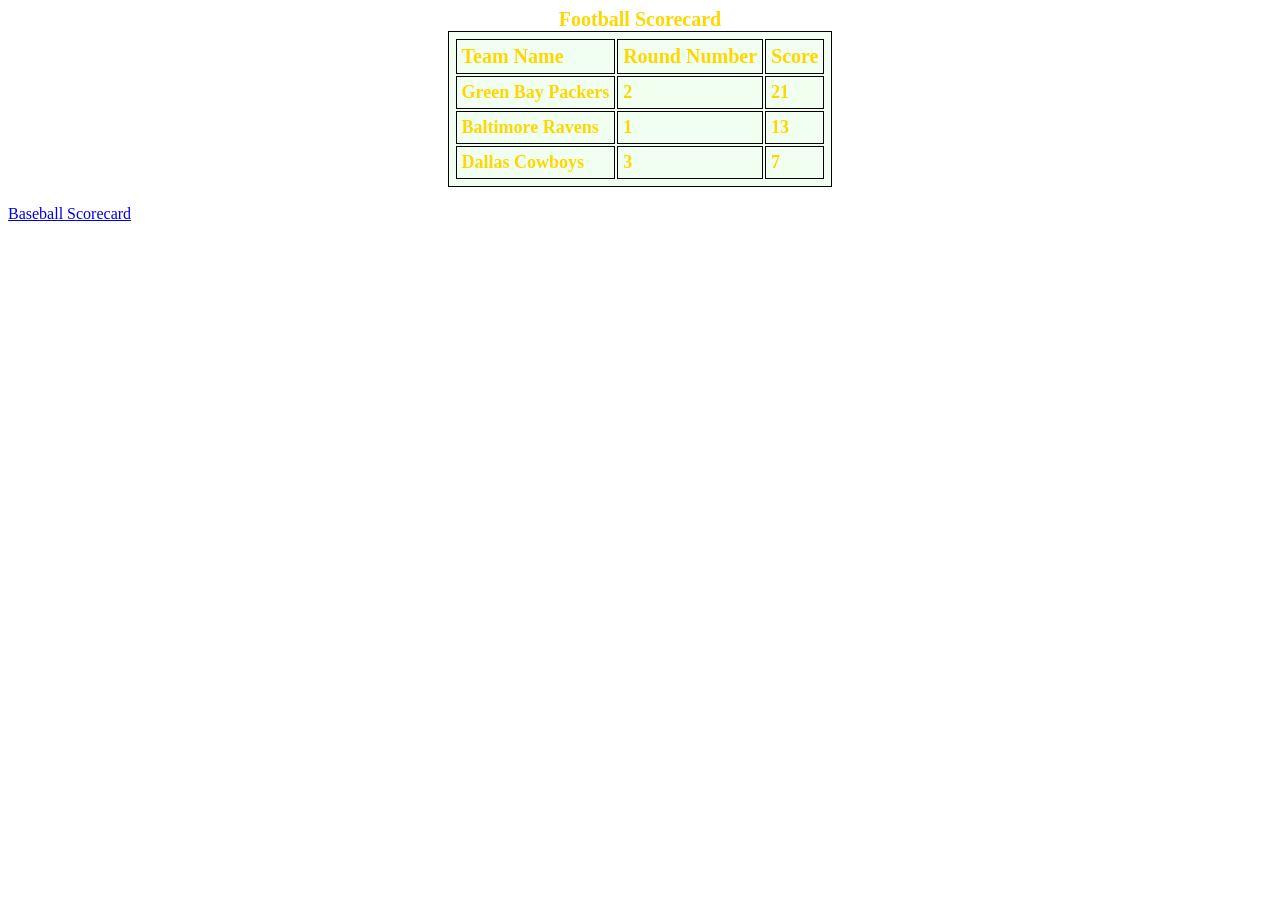
==== index.html @ 6f128ace "Update index.html" ====
<!DOCTYPE html>
<html>
  <head>
    <title>Scorecards Assignment - Table 1: Football</title>
  <!--CSS File-->
    <link rel="stylesheet" type="text/css" href="style.css"/>
  </head>
  <body>
    <table>
      <caption>Football Scorecard</caption>
      <tr>
        <td class="heading">Team Name</td>
        <td class="heading">Round Number</td>
        <td class="heading">Score</td>
      </tr>
      <tr>
        <td>Green Bay Packers</td>
        <td>2</td>
        <td>21</td>
      </tr>
      </tr>
      <tr>
        <td>Baltimore Ravens</td>
        <td>1</td>
        <td>13</td>
      </tr>
      </tr>
      <tr>
        <td>Dallas Cowboys</td>
        <td>3</td>
        <td>7</td>
      </tr>
    </table>
  </br>
  <a href="baseball-scorecard.html">Baseball Scorecard</a>
  </body>
</html>
---- style.css ----
/* Global Styles */
table, tr, td {
  background-color: honeydew;
  font-size: 18px;
  border: 1px solid black;
  padding: 5px;
  margin: auto;
}
td.heading {
  border: 1px solid black;
  font-weight: bold;
  font-size: 20px;
}
table:first-child {
  color: gold;
  font-weight: bold;
  font-size: 20px;
}
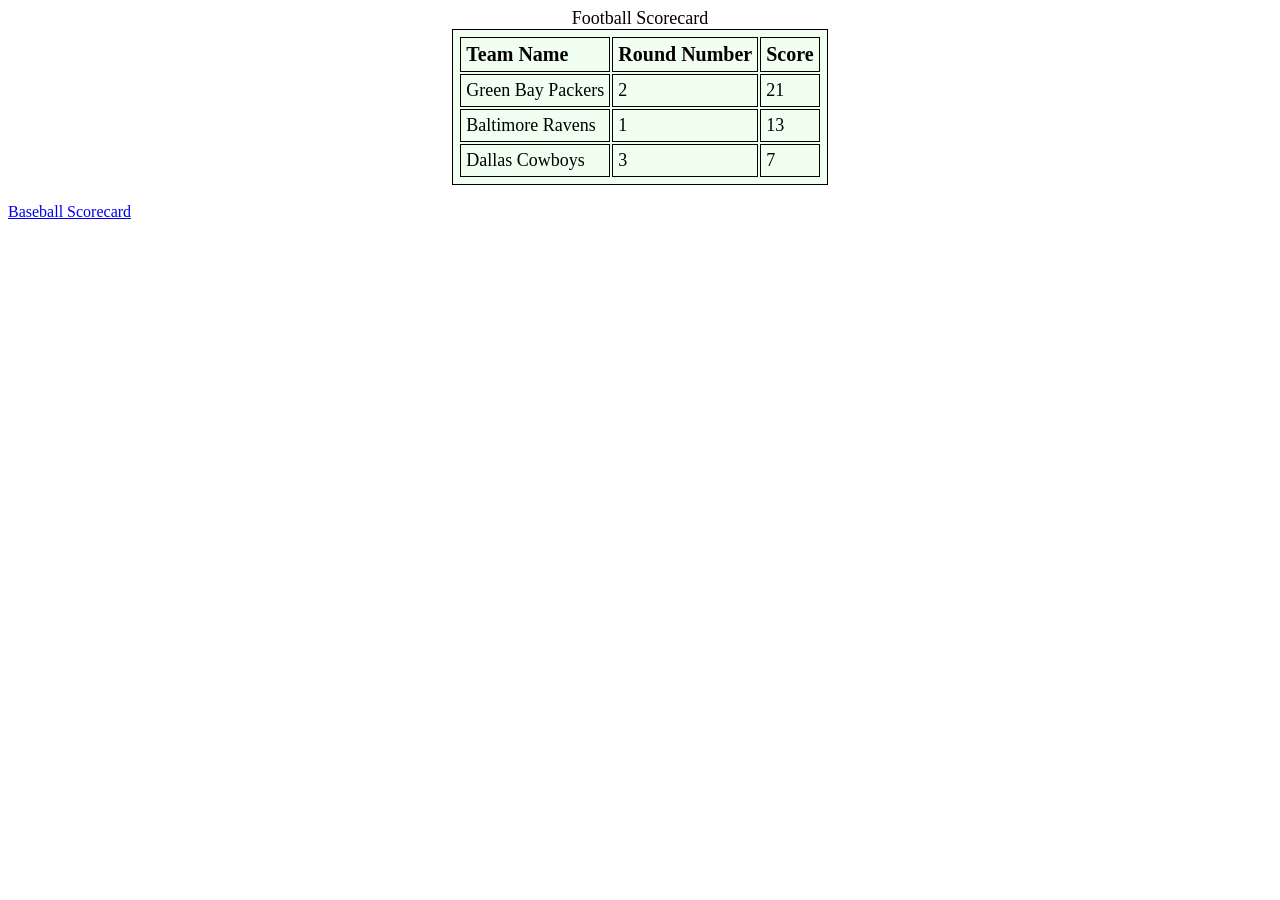
==== commit 4641ec32: "Update index.html" ====
--- a/index.html
+++ b/index.html
@@ -18,12 +18,10 @@
         <td>2</td>
         <td>21</td>
       </tr>
-      </tr>
       <tr>
         <td>Baltimore Ravens</td>
         <td>1</td>
         <td>13</td>
-      </tr>
       </tr>
       <tr>
         <td>Dallas Cowboys</td>
--- a/style.css
+++ b/style.css
@@ -11,8 +11,3 @@
   font-weight: bold;
   font-size: 20px;
 }
-table:first-child {
-  color: gold;
-  font-weight: bold;
-  font-size: 20px;
-}
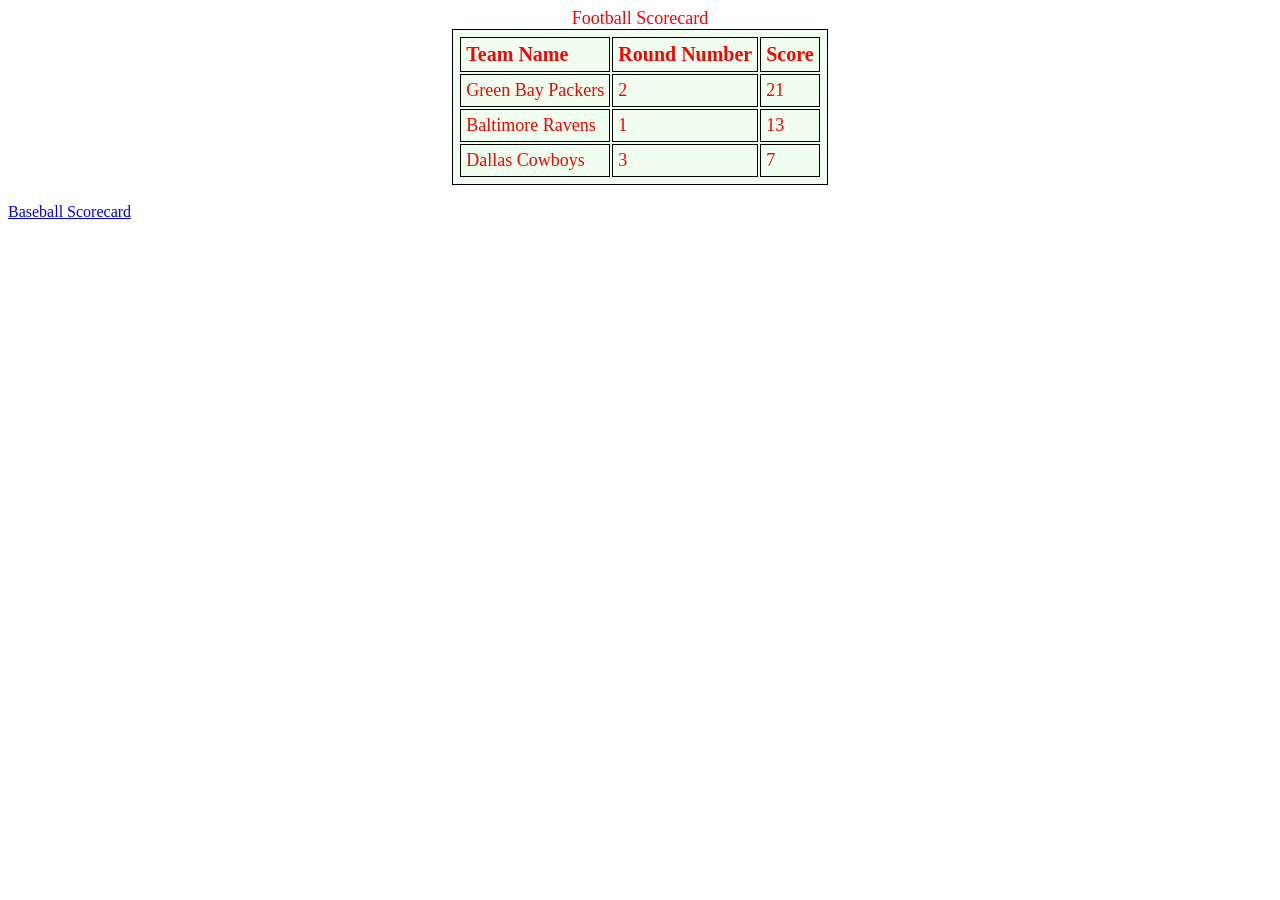
==== commit b1dc22e5: "Update index.html" ====
--- a/index.html
+++ b/index.html
@@ -29,7 +29,7 @@
         <td>7</td>
       </tr>
     </table>
-  </br>
+  <br/>
   <a href="baseball-scorecard.html">Baseball Scorecard</a>
   </body>
 </html>
--- a/style.css
+++ b/style.css
@@ -11,3 +11,6 @@
   font-weight: bold;
   font-size: 20px;
 }
+table:first-of-type {
+  color: red !important;
+}
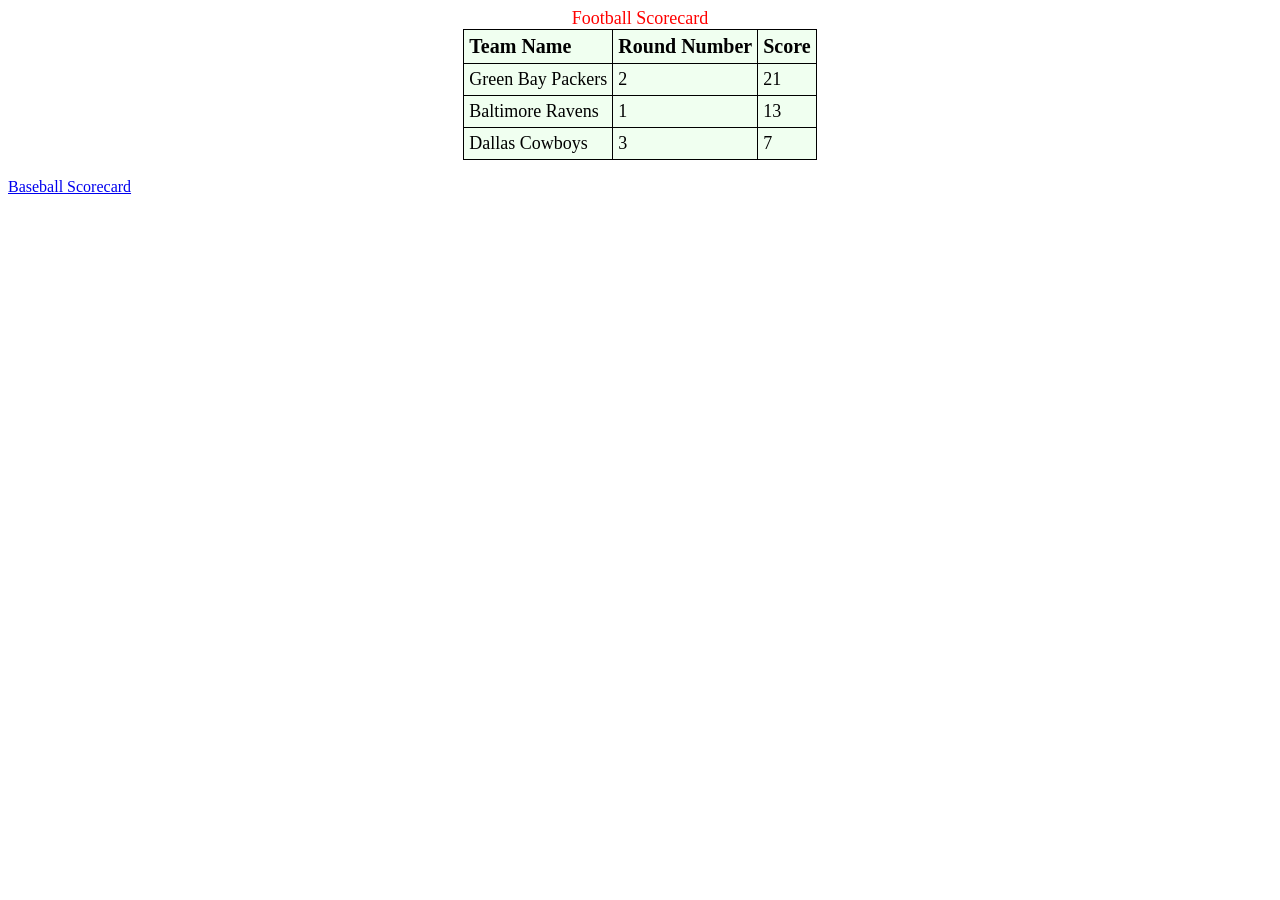
==== commit d1bc3dd4: "Update index.html" ====
--- a/index.html
+++ b/index.html
@@ -5,6 +5,7 @@
   <!--CSS File-->
     <link rel="stylesheet" type="text/css" href="style.css"/>
   </head>
+  
   <body>
     <table>
       <caption>Football Scorecard</caption>
--- a/style.css
+++ b/style.css
@@ -4,13 +4,16 @@
   font-size: 18px;
   border: 1px solid black;
   padding: 5px;
-  margin: auto;
+}
+table {
+  border-collapse: collapse;
+  margin:auto;
 }
 td.heading {
   border: 1px solid black;
   font-weight: bold;
   font-size: 20px;
 }
-table:first-of-type {
-  color: red !important;
+body table caption:first-of-type {
+  color: red;
 }
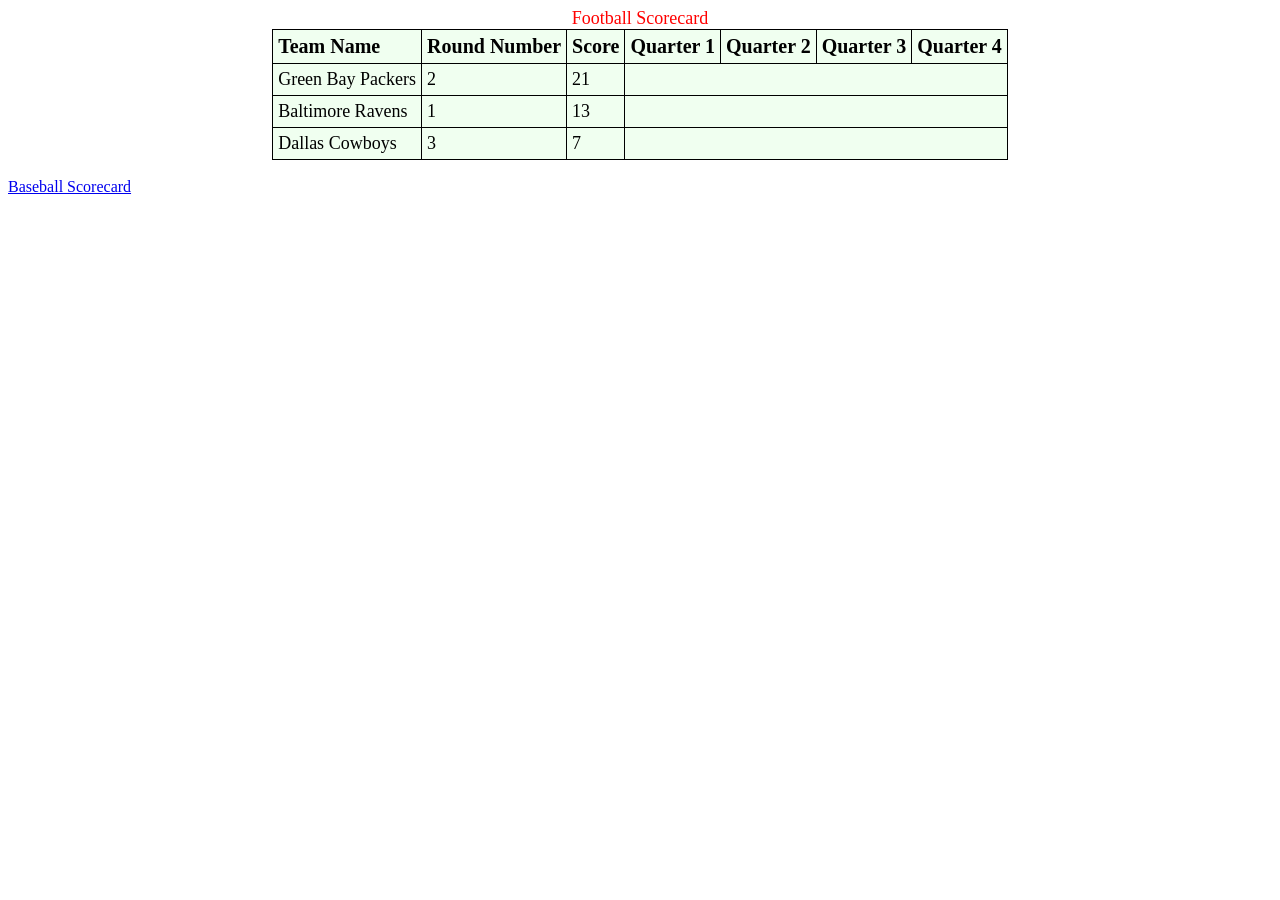
==== commit 9b6133c5: "Update index.html" ====
--- a/index.html
+++ b/index.html
@@ -13,6 +13,10 @@
         <td class="heading">Team Name</td>
         <td class="heading">Round Number</td>
         <td class="heading">Score</td>
+        <td class="heading">Quarter 1</td>
+        <td class="heading">Quarter 2</td>
+        <td class="heading">Quarter 3</td>
+        <td class="heading">Quarter 4</td>
       </tr>
       <tr>
         <td>Green Bay Packers</td>
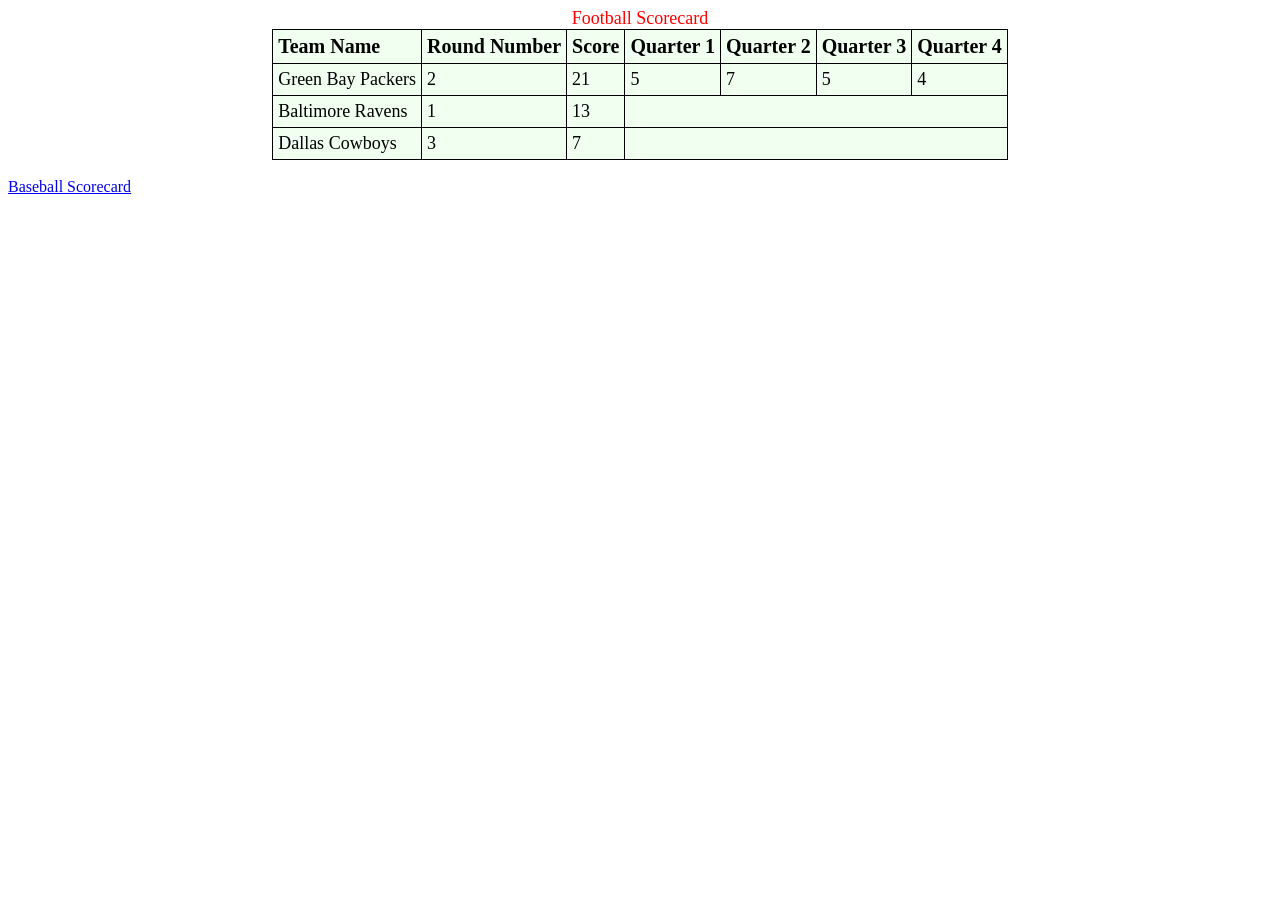
==== commit 531e4c31: "Update index.html" ====
--- a/index.html
+++ b/index.html
@@ -22,6 +22,10 @@
         <td>Green Bay Packers</td>
         <td>2</td>
         <td>21</td>
+        <td>5</td>
+        <td>7</td>
+        <td>5</td>
+        <td>4</td>
       </tr>
       <tr>
         <td>Baltimore Ravens</td>
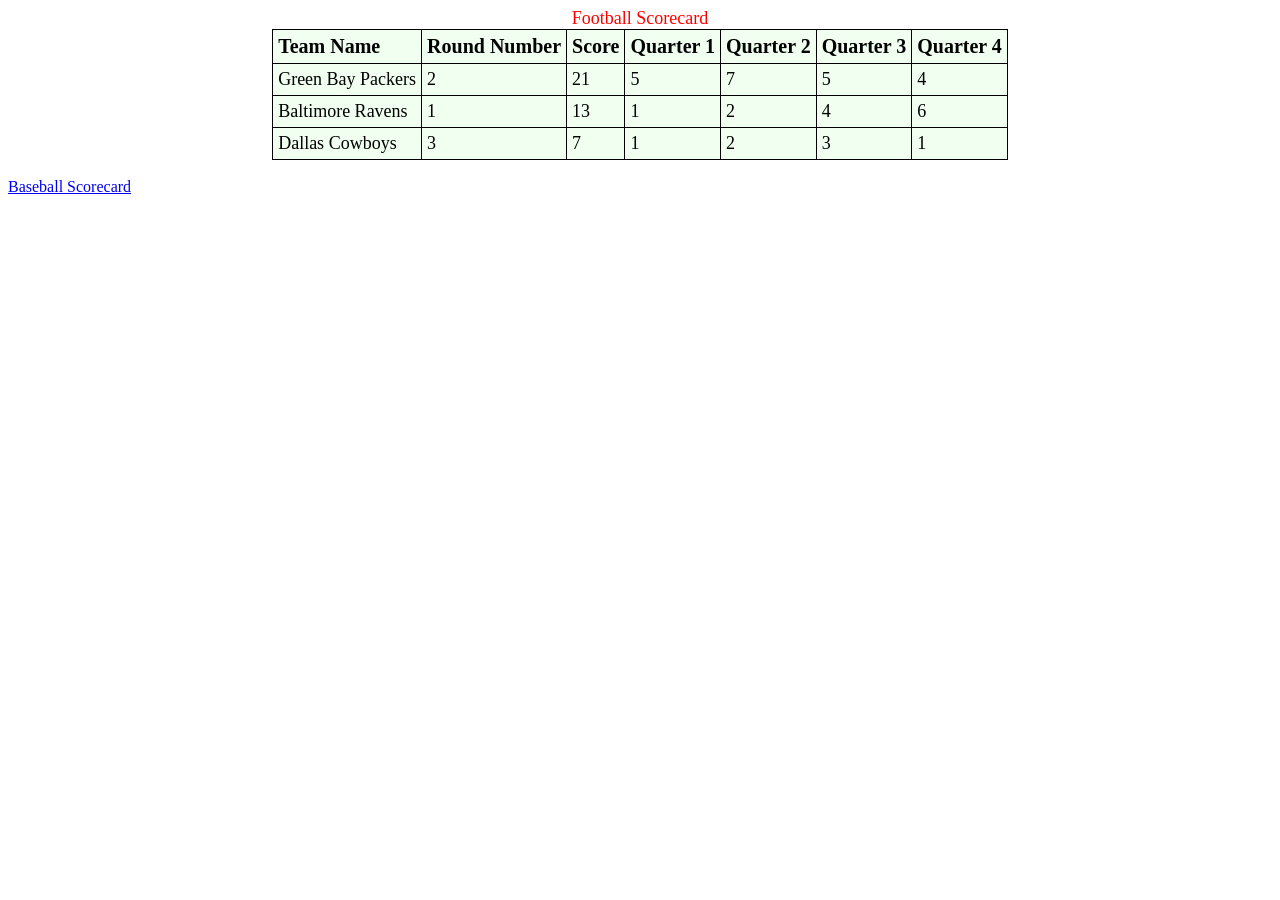
==== commit 4b2c974c: "Update index.html" ====
--- a/index.html
+++ b/index.html
@@ -31,11 +31,19 @@
         <td>Baltimore Ravens</td>
         <td>1</td>
         <td>13</td>
+        <td>1</td>
+        <td>2</td>
+        <td>4</td>
+        <td>6</td>
       </tr>
       <tr>
         <td>Dallas Cowboys</td>
         <td>3</td>
         <td>7</td>
+        <td>1</td>
+        <td>2</td>
+        <td>3</td>
+        <td>1</td>
       </tr>
     </table>
   <br/>
